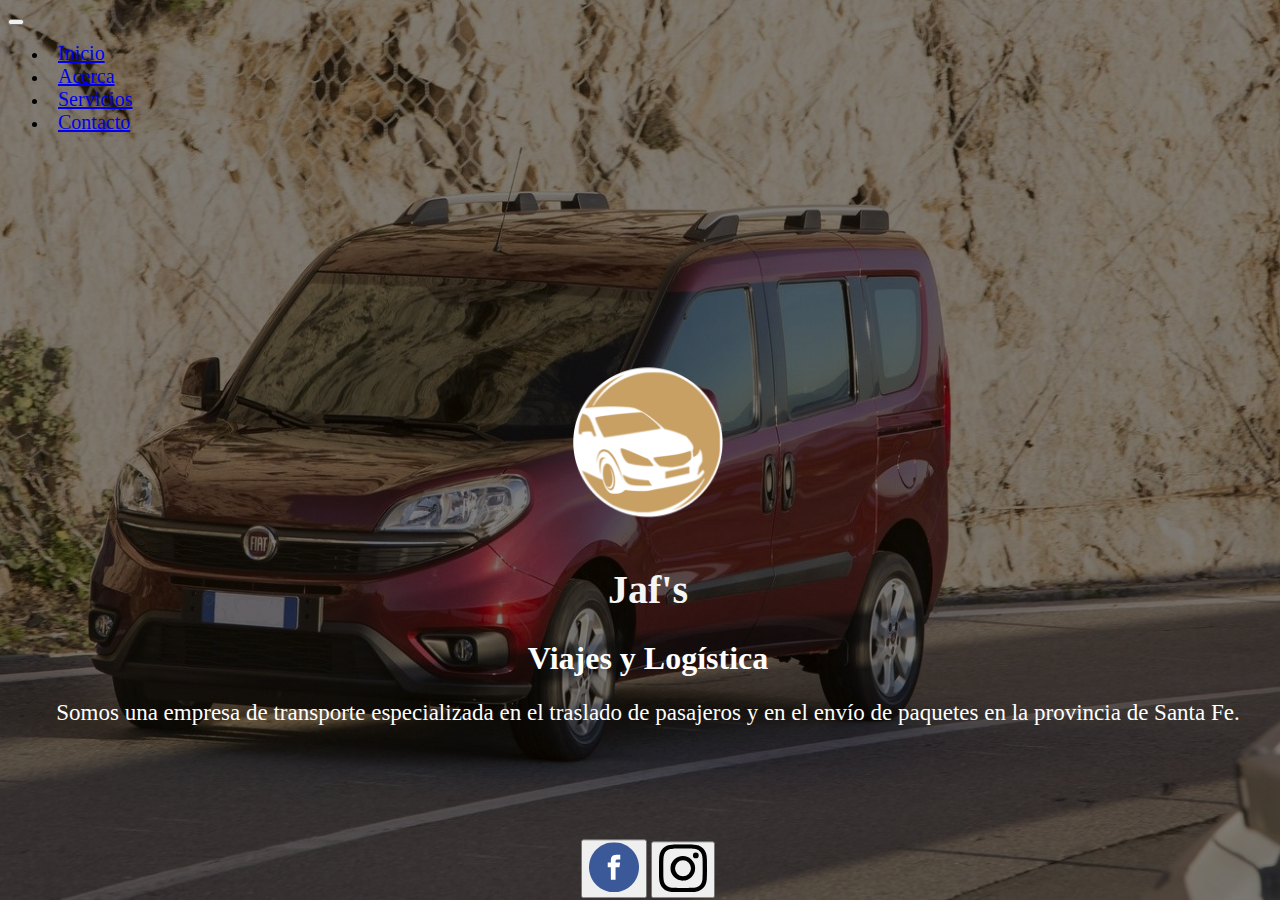
==== index.html @ ea3a326d "Update index.html" ====
<!DOCTYPE html>
<html lang="en">
<head>
    <meta charset="UTF-8">
    <meta http-equiv="X-UA-Compatible" content="IE=edge">
    <meta name="viewport" content="width=device-width, initial-scale=1.0">
    <title>Document</title>
    <link href="https://cdn.jsdelivr.net/npm/bootstrap@5.0.0-beta2/dist/css/bootstrap.min.css" rel="stylesheet" integrity="sha384-BmbxuPwQa2lc/FVzBcNJ7UAyJxM6wuqIj61tLrc4wSX0szH/Ev+nYRRuWlolflfl" crossorigin="anonymous">
    <link rel="stylesheet" href="style.css">
</head>
<body class="back">
    <header>
        <nav class="navbar navbar-expand-lg navbar-dark bg-dark fixed-top">
            <div class="container-fluid">
              <a class="navbar-brand" href="#"></a>
              <button class="navbar-toggler" type="button" data-bs-toggle="collapse" data-bs-target="#navbarNav" aria-controls="navbarNav" aria-expanded="false" aria-label="Toggle navigation">
                <span class="navbar-toggler-icon"></span>
              </button>
              <div class="collapse navbar-collapse" id="navbarNav">
                <ul class="nav navbar-nav me-auto mb-2 mb-lg-0" >
                    <li class="nav-item">
                      <a class="nav-link" href="#">Inicio</a>
                    </li>
                    <li class="nav-item">
                      <a class="nav-link" href="#">Acerca</a>
                    </li>
                    <li class="nav-item">
                      <a class="nav-link" href="#">Servicios</a>
                    </li>
                    <li class="nav-item">
                      <a class="nav-link" href="#">Contacto</a>
                    </li>
                  </ul>
              </div>
            </div>
          </nav>
    </header>

    <main role="main" class="inner cover">
        <section class="presentation">
            <div class="row py-lg-5">
                <div class="col-lg-6 col-md-8 mx-auto" >
                  <img src="img/newlogo.png" class="img-fluid">
                  <br>
                  <h1 class="jafs_name">Jaf's</h1>
                  <h1 class="name">Viajes y Logística</h1>
                  <p class="description">Somos una empresa de transporte especializada en el traslado de pasajeros y en el envío de paquetes en la provincia de Santa Fe.</p>
                  <p>
                    <button type="button" class="btn btn-close-white">
                        <img src="icon/facebook.svg" alt="Bootstrap" width="50" height="50">
                    </button>
                    <button type="button" class="btn btn-close-white">
                        <img src="icon/instagram.svg" alt="Bootstrap" width="48" height="48">
                      </button>
                  </p>
                </div>
              </div>
        </section>
    </main>

    <script src="https://cdn.jsdelivr.net/npm/bootstrap@5.0.0-beta2/dist/js/bootstrap.bundle.min.js" integrity="sha384-b5kHyXgcpbZJO/tY9Ul7kGkf1S0CWuKcCD38l8YkeH8z8QjE0GmW1gYU5S9FOnJ0" crossorigin="anonymous"></script>
</body>
</html>
---- style.css ----
body, html {
    height: 100%;
}

.presentation{
    text-align: center;
    position: relative;
    transform: translateY(50%);
    padding: 8px;
}

::-webkit-scrollbar {
    display: none;
}

.back{
    background: url(img/page1.png) fixed;
    height: 100%;
    width: 100%;
    background-position: center;
    background-repeat: no-repeat;
    background-size: cover!important;
}

.name{
    font-size: 32px;
    text-decoration: bold;
    color: rgb(255, 255, 255);
}

.description{
    font-size: 23px;
    text-decoration: bold;
    color: rgb(255, 255, 255);
}

.btn{
    position: relative;
    transform: translateY(10vh);
}

.img-fluid{
   transform: translateY(-2vh);
   width: 150px; 
   height: 150px;
}

.jafs_name{
    font-size: 40px;
    color: whitesmoke;
}

.nav-link{
    font-size: 20px;
    padding: 10px;
}

@media (max-width: 700px) {
    .name{
        font-size: 25px;
    }
    .description{
        font-size: 18px;
    }
    .jafs_name{
        font-size: 30px;
    }
    .btn{
        position: relative;
        width: 10vh;
        height: 10vh;
    }
    .nav-link{
        font-size: 18px;
    }
}
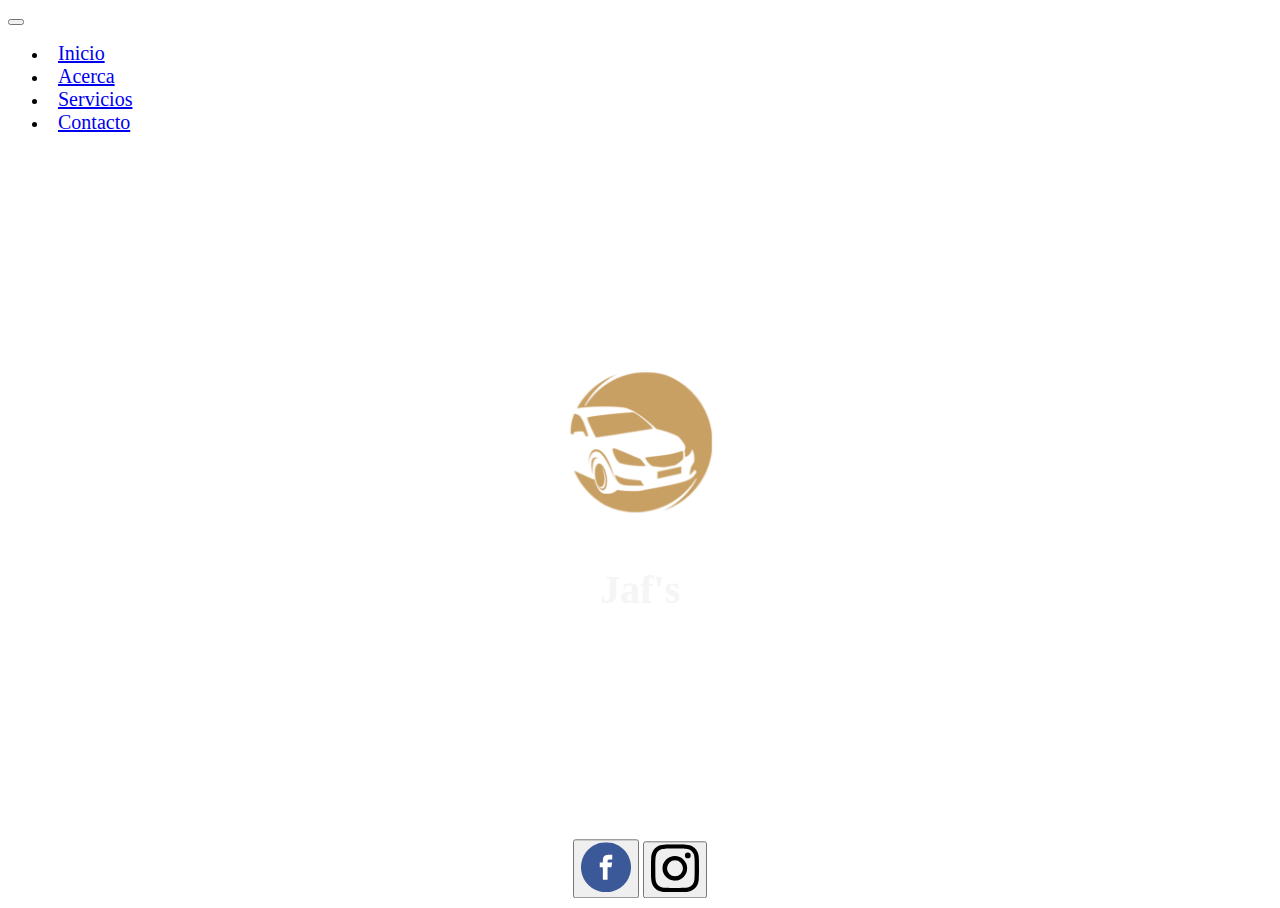
==== commit 50f32ac6: "Update index.html" ====
--- a/index.html
+++ b/index.html
@@ -8,7 +8,7 @@
     <link href="https://cdn.jsdelivr.net/npm/bootstrap@5.0.0-beta2/dist/css/bootstrap.min.css" rel="stylesheet" integrity="sha384-BmbxuPwQa2lc/FVzBcNJ7UAyJxM6wuqIj61tLrc4wSX0szH/Ev+nYRRuWlolflfl" crossorigin="anonymous">
     <link rel="stylesheet" href="style.css">
 </head>
-<body class="back">
+<body class>
     <header>
         <nav class="navbar navbar-expand-lg navbar-dark bg-dark fixed-top">
             <div class="container-fluid">
@@ -36,7 +36,7 @@
           </nav>
     </header>
 
-    <main role="main" class="inner cover">
+    <main role="main" class="inner cover"></main>
         <section class="presentation">
             <div class="row py-lg-5">
                 <div class="col-lg-6 col-md-8 mx-auto" >
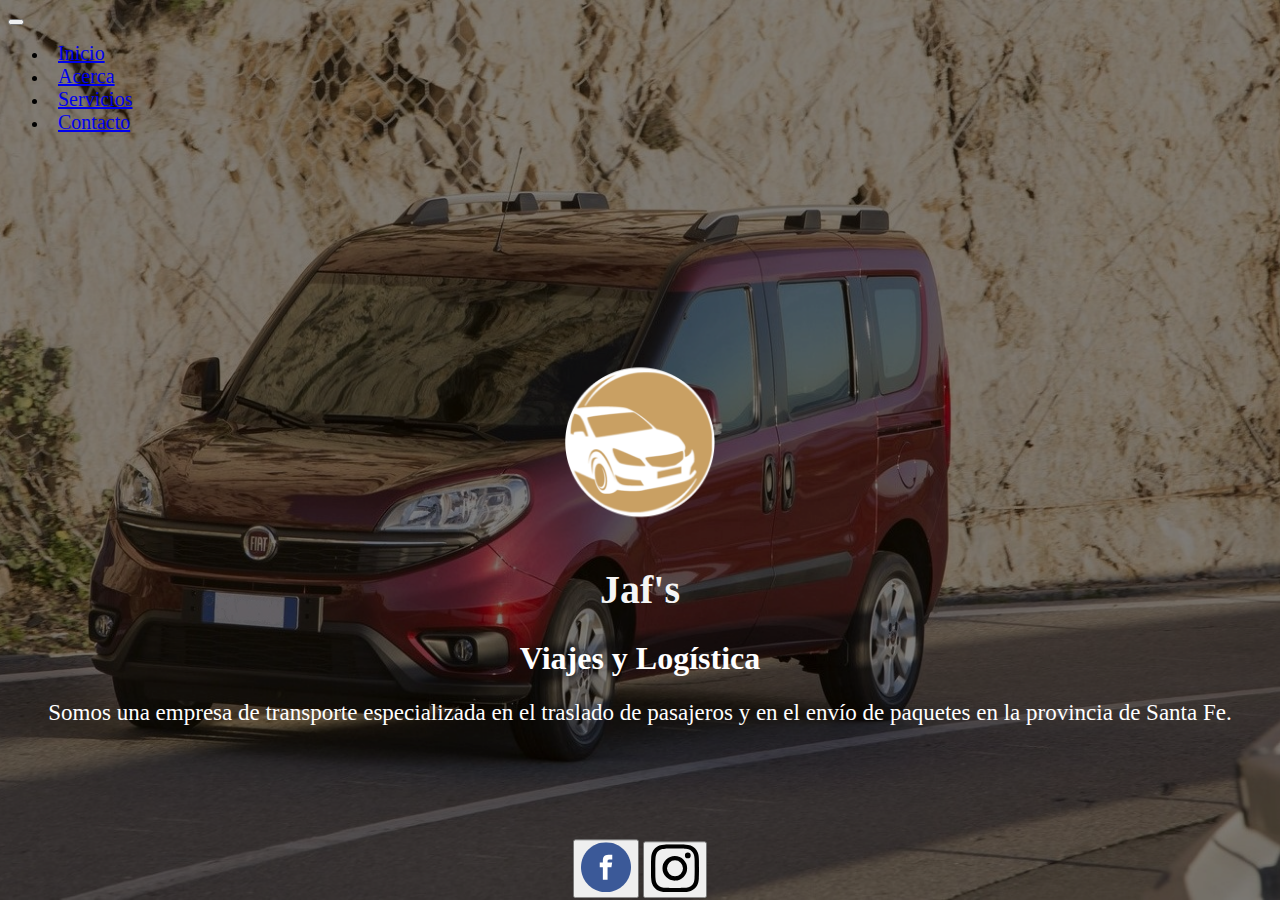
==== commit 4ae7cc1d: "Update index.html" ====
--- a/index.html
+++ b/index.html
@@ -8,7 +8,7 @@
     <link href="https://cdn.jsdelivr.net/npm/bootstrap@5.0.0-beta2/dist/css/bootstrap.min.css" rel="stylesheet" integrity="sha384-BmbxuPwQa2lc/FVzBcNJ7UAyJxM6wuqIj61tLrc4wSX0szH/Ev+nYRRuWlolflfl" crossorigin="anonymous">
     <link rel="stylesheet" href="style.css">
 </head>
-<body class>
+<body>
     <header>
         <nav class="navbar navbar-expand-lg navbar-dark bg-dark fixed-top">
             <div class="container-fluid">
--- a/style.css
+++ b/style.css
@@ -1,5 +1,10 @@
-body, html {
+html, body { 
+    background: url(img/page1.png) no-repeat center center fixed; 
     height: 100%;
+    -webkit-background-size: cover;
+    -moz-background-size: cover;
+    -o-background-size: cover;
+    background-size: cover;
 }
 
 .presentation{
@@ -12,6 +17,7 @@
 ::-webkit-scrollbar {
     display: none;
 }
+
 
 .back{
     background: url(img/page1.png) fixed;
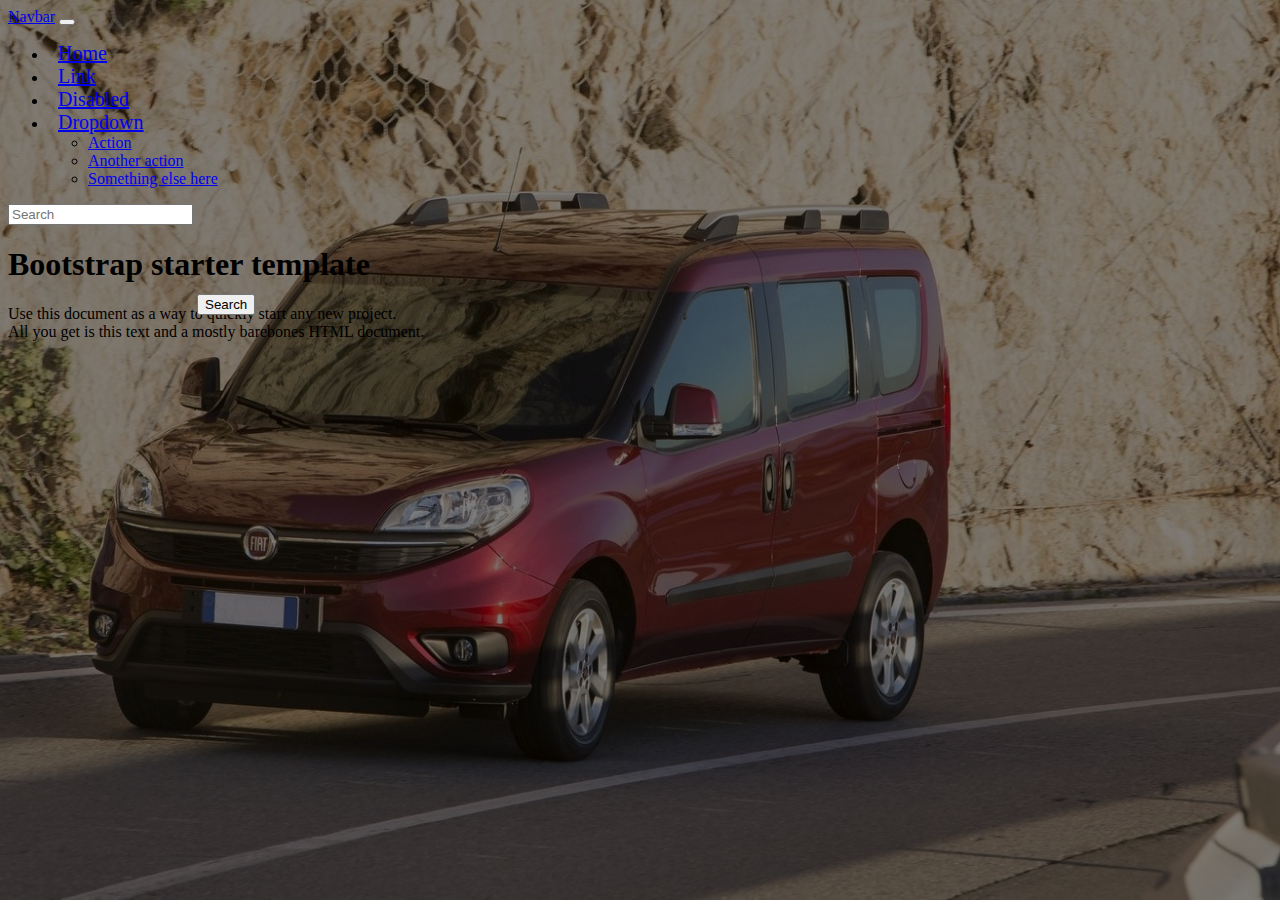
==== commit a406e1aa: "Update index.html" ====
--- a/index.html
+++ b/index.html
@@ -9,54 +9,47 @@
     <link rel="stylesheet" href="style.css">
 </head>
 <body>
-    <header>
-        <nav class="navbar navbar-expand-lg navbar-dark bg-dark fixed-top">
-            <div class="container-fluid">
-              <a class="navbar-brand" href="#"></a>
-              <button class="navbar-toggler" type="button" data-bs-toggle="collapse" data-bs-target="#navbarNav" aria-controls="navbarNav" aria-expanded="false" aria-label="Toggle navigation">
-                <span class="navbar-toggler-icon"></span>
-              </button>
-              <div class="collapse navbar-collapse" id="navbarNav">
-                <ul class="nav navbar-nav me-auto mb-2 mb-lg-0" >
-                    <li class="nav-item">
-                      <a class="nav-link" href="#">Inicio</a>
-                    </li>
-                    <li class="nav-item">
-                      <a class="nav-link" href="#">Acerca</a>
-                    </li>
-                    <li class="nav-item">
-                      <a class="nav-link" href="#">Servicios</a>
-                    </li>
-                    <li class="nav-item">
-                      <a class="nav-link" href="#">Contacto</a>
-                    </li>
-                  </ul>
-              </div>
-            </div>
-          </nav>
-    </header>
-
-    <main role="main" class="inner cover"></main>
-        <section class="presentation">
-            <div class="row py-lg-5">
-                <div class="col-lg-6 col-md-8 mx-auto" >
-                  <img src="img/newlogo.png" class="img-fluid">
-                  <br>
-                  <h1 class="jafs_name">Jaf's</h1>
-                  <h1 class="name">Viajes y Logística</h1>
-                  <p class="description">Somos una empresa de transporte especializada en el traslado de pasajeros y en el envío de paquetes en la provincia de Santa Fe.</p>
-                  <p>
-                    <button type="button" class="btn btn-close-white">
-                        <img src="icon/facebook.svg" alt="Bootstrap" width="50" height="50">
-                    </button>
-                    <button type="button" class="btn btn-close-white">
-                        <img src="icon/instagram.svg" alt="Bootstrap" width="48" height="48">
-                      </button>
-                  </p>
-                </div>
-              </div>
-        </section>
-    </main>
+  <nav class="navbar navbar-expand-md navbar-dark bg-dark fixed-top">
+    <div class="container-fluid">
+      <a class="navbar-brand" href="#">Navbar</a>
+      <button class="navbar-toggler" type="button" data-bs-toggle="collapse" data-bs-target="#navbarsExampleDefault" aria-controls="navbarsExampleDefault" aria-expanded="false" aria-label="Toggle navigation">
+        <span class="navbar-toggler-icon"></span>
+      </button>
+  
+      <div class="collapse navbar-collapse" id="navbarsExampleDefault">
+        <ul class="navbar-nav me-auto mb-2 mb-md-0">
+          <li class="nav-item">
+            <a class="nav-link active" aria-current="page" href="#">Home</a>
+          </li>
+          <li class="nav-item">
+            <a class="nav-link" href="#">Link</a>
+          </li>
+          <li class="nav-item">
+            <a class="nav-link disabled" href="#" tabindex="-1" aria-disabled="true">Disabled</a>
+          </li>
+          <li class="nav-item dropdown">
+            <a class="nav-link dropdown-toggle" href="#" id="dropdown01" data-bs-toggle="dropdown" aria-expanded="false">Dropdown</a>
+            <ul class="dropdown-menu" aria-labelledby="dropdown01">
+              <li><a class="dropdown-item" href="#">Action</a></li>
+              <li><a class="dropdown-item" href="#">Another action</a></li>
+              <li><a class="dropdown-item" href="#">Something else here</a></li>
+            </ul>
+          </li>
+        </ul>
+        <form class="d-flex">
+          <input class="form-control me-2" type="search" placeholder="Search" aria-label="Search">
+          <button class="btn btn-outline-success" type="submit">Search</button>
+        </form>
+      </div>
+    </div>
+  </nav>
+  
+  <main class="container">
+  
+    <div class="starter-template text-center py-5 px-3">
+      <h1>Bootstrap starter template</h1>
+      <p class="lead">Use this document as a way to quickly start any new project.<br> All you get is this text and a mostly barebones HTML document.</p>
+    </div>
 
     <script src="https://cdn.jsdelivr.net/npm/bootstrap@5.0.0-beta2/dist/js/bootstrap.bundle.min.js" integrity="sha384-b5kHyXgcpbZJO/tY9Ul7kGkf1S0CWuKcCD38l8YkeH8z8QjE0GmW1gYU5S9FOnJ0" crossorigin="anonymous"></script>
 </body>
--- a/style.css
+++ b/style.css
@@ -16,16 +16,6 @@
 
 ::-webkit-scrollbar {
     display: none;
-}
-
-
-.back{
-    background: url(img/page1.png) fixed;
-    height: 100%;
-    width: 100%;
-    background-position: center;
-    background-repeat: no-repeat;
-    background-size: cover!important;
 }
 
 .name{
@@ -62,6 +52,14 @@
 }
 
 @media (max-width: 700px) {
+
+    .presentation{
+        text-align: center;
+        position: relative;
+        transform: translateY(30%);
+        padding: 8px;
+    }
+
     .name{
         font-size: 25px;
     }
@@ -73,8 +71,9 @@
     }
     .btn{
         position: relative;
-        width: 10vh;
-        height: 10vh;
+        transform: translateY(0vh);
+        width: 8vh;
+        height: 8vh;
     }
     .nav-link{
         font-size: 18px;
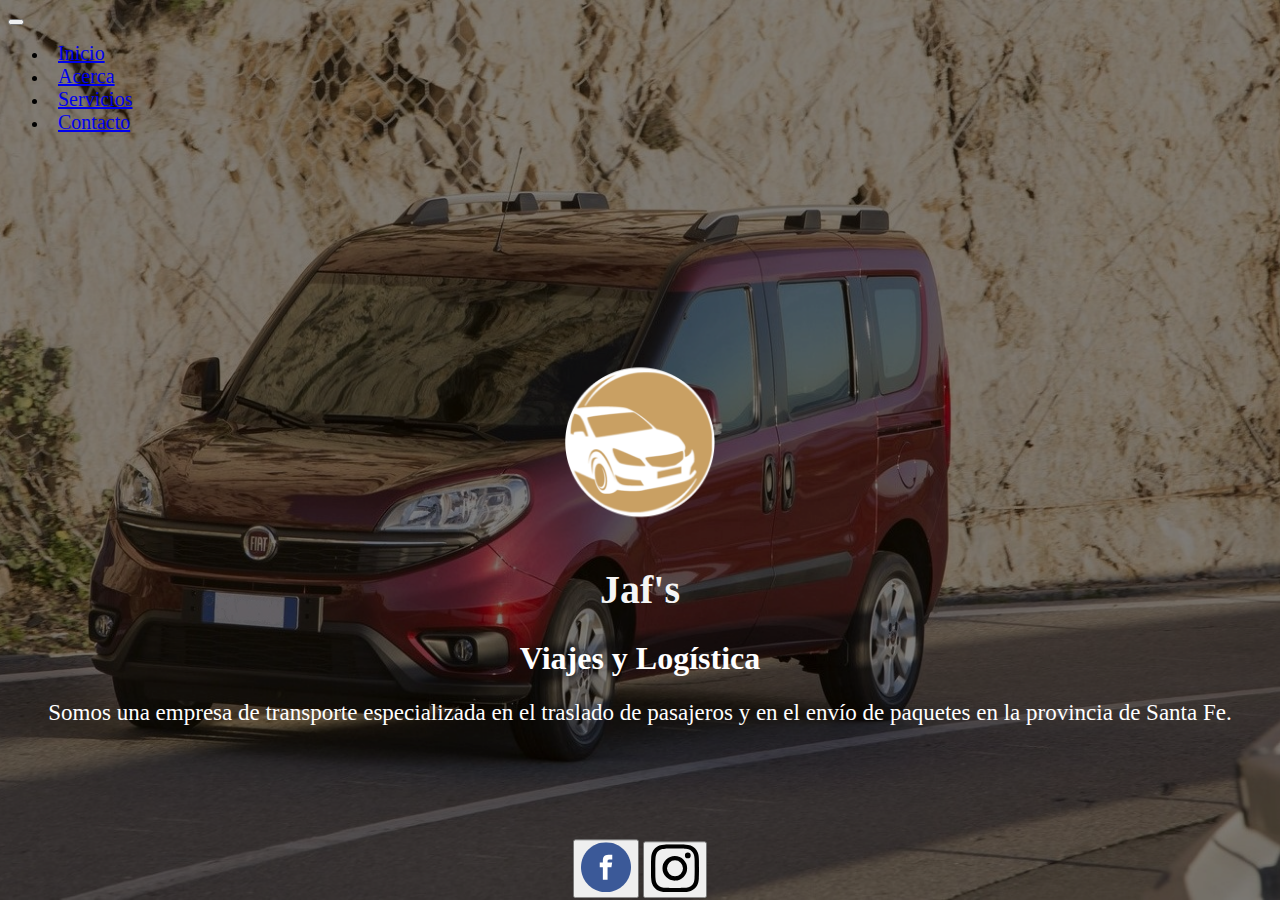
==== commit 5ed0a1ee: "Update index.html" ====
--- a/index.html
+++ b/index.html
@@ -11,45 +11,50 @@
 <body>
   <nav class="navbar navbar-expand-md navbar-dark bg-dark fixed-top">
     <div class="container-fluid">
-      <a class="navbar-brand" href="#">Navbar</a>
+      <a class="navbar-brand" href="#"></a>
       <button class="navbar-toggler" type="button" data-bs-toggle="collapse" data-bs-target="#navbarsExampleDefault" aria-controls="navbarsExampleDefault" aria-expanded="false" aria-label="Toggle navigation">
         <span class="navbar-toggler-icon"></span>
       </button>
-  
       <div class="collapse navbar-collapse" id="navbarsExampleDefault">
         <ul class="navbar-nav me-auto mb-2 mb-md-0">
           <li class="nav-item">
-            <a class="nav-link active" aria-current="page" href="#">Home</a>
+            <a class="nav-link" href="#">Inicio</a>
           </li>
           <li class="nav-item">
-            <a class="nav-link" href="#">Link</a>
+            <a class="nav-link" href="#">Acerca</a>
           </li>
           <li class="nav-item">
-            <a class="nav-link disabled" href="#" tabindex="-1" aria-disabled="true">Disabled</a>
+            <a class="nav-link" href="#">Servicios</a>
           </li>
-          <li class="nav-item dropdown">
-            <a class="nav-link dropdown-toggle" href="#" id="dropdown01" data-bs-toggle="dropdown" aria-expanded="false">Dropdown</a>
-            <ul class="dropdown-menu" aria-labelledby="dropdown01">
-              <li><a class="dropdown-item" href="#">Action</a></li>
-              <li><a class="dropdown-item" href="#">Another action</a></li>
-              <li><a class="dropdown-item" href="#">Something else here</a></li>
-            </ul>
+          <li class="nav-item">
+            <a class="nav-link" href="#">Contacto</a>
           </li>
         </ul>
-        <form class="d-flex">
-          <input class="form-control me-2" type="search" placeholder="Search" aria-label="Search">
-          <button class="btn btn-outline-success" type="submit">Search</button>
-        </form>
       </div>
     </div>
   </nav>
-  
-  <main class="container">
-  
-    <div class="starter-template text-center py-5 px-3">
-      <h1>Bootstrap starter template</h1>
-      <p class="lead">Use this document as a way to quickly start any new project.<br> All you get is this text and a mostly barebones HTML document.</p>
-    </div>
+
+    <main class="container">
+      <section class="presentation">
+        <div class="row py-lg-5">
+            <div class="col-lg-6 col-md-8 mx-auto" >
+              <img src="img/newlogo.png" class="img-fluid">
+              <br>
+              <h1 class="jafs_name">Jaf's</h1>
+              <h1 class="name">Viajes y Logística</h1>
+              <p class="description">Somos una empresa de transporte especializada en el traslado de pasajeros y en el envío de paquetes en la provincia de Santa Fe.</p>
+              <p>
+                <button type="button" class="btn btn-close-white">
+                    <img src="icon/facebook.svg" alt="Bootstrap" width="50" height="50">
+                </button>
+                <button type="button" class="btn btn-close-white">
+                    <img src="icon/instagram.svg" alt="Bootstrap" width="48" height="48">
+                  </button>
+              </p>
+            </div>
+          </div>
+    </section>
+    </main>
 
     <script src="https://cdn.jsdelivr.net/npm/bootstrap@5.0.0-beta2/dist/js/bootstrap.bundle.min.js" integrity="sha384-b5kHyXgcpbZJO/tY9Ul7kGkf1S0CWuKcCD38l8YkeH8z8QjE0GmW1gYU5S9FOnJ0" crossorigin="anonymous"></script>
 </body>
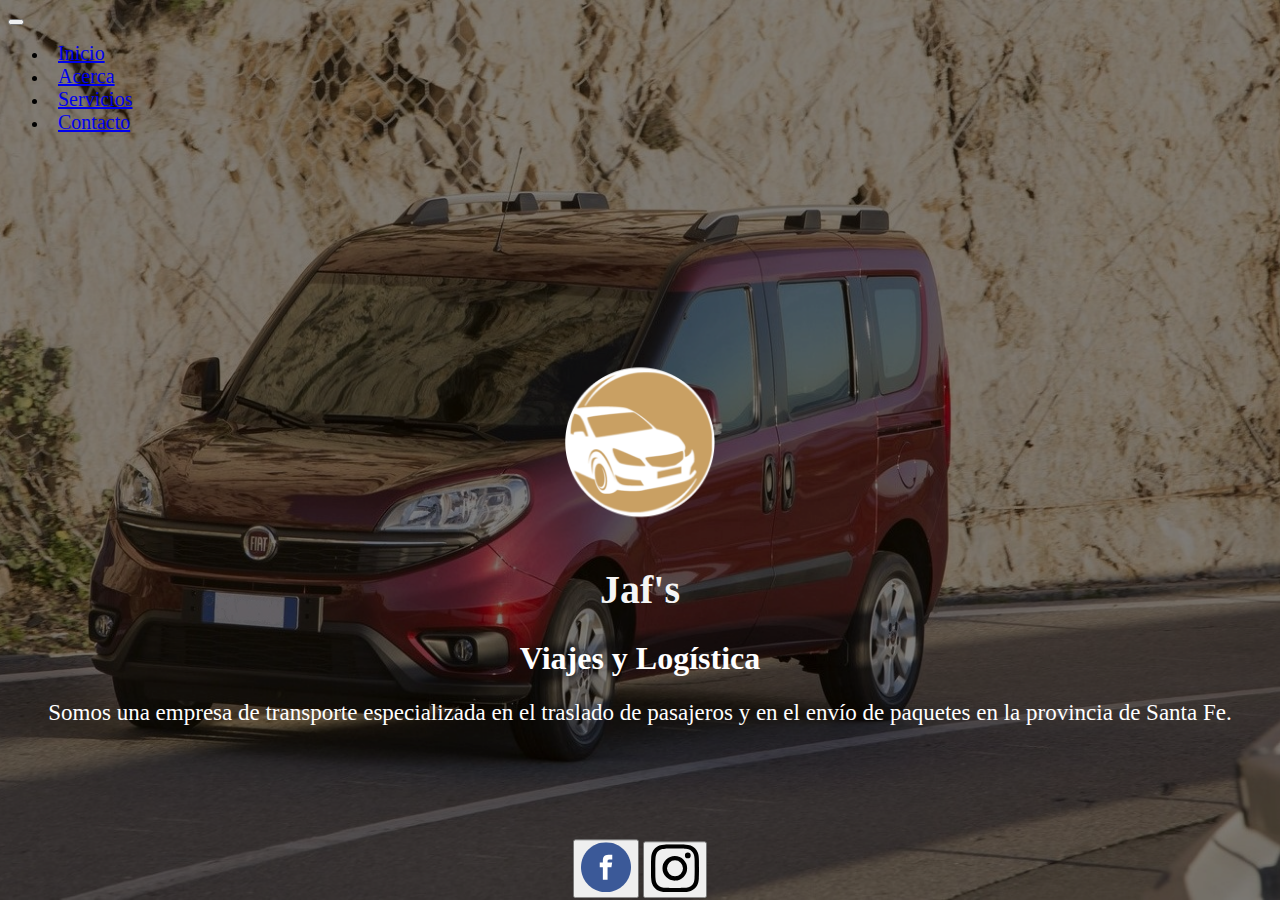
==== commit 010585a0: "Update index.html" ====
--- a/index.html
+++ b/index.html
@@ -4,11 +4,12 @@
     <meta charset="UTF-8">
     <meta http-equiv="X-UA-Compatible" content="IE=edge">
     <meta name="viewport" content="width=device-width, initial-scale=1.0">
-    <title>Document</title>
+    <title>Inicio</title>
     <link href="https://cdn.jsdelivr.net/npm/bootstrap@5.0.0-beta2/dist/css/bootstrap.min.css" rel="stylesheet" integrity="sha384-BmbxuPwQa2lc/FVzBcNJ7UAyJxM6wuqIj61tLrc4wSX0szH/Ev+nYRRuWlolflfl" crossorigin="anonymous">
     <link rel="stylesheet" href="style.css">
 </head>
-<body>
+
+<body class="mainpage">
   <nav class="navbar navbar-expand-md navbar-dark bg-dark fixed-top">
     <div class="container-fluid">
       <a class="navbar-brand" href="#"></a>
@@ -18,10 +19,10 @@
       <div class="collapse navbar-collapse" id="navbarsExampleDefault">
         <ul class="navbar-nav me-auto mb-2 mb-md-0">
           <li class="nav-item">
-            <a class="nav-link" href="#">Inicio</a>
+            <a class="nav-link" href="index.html">Inicio</a>
           </li>
           <li class="nav-item">
-            <a class="nav-link" href="#">Acerca</a>
+            <a class="nav-link" href="acerca.html">Acerca</a>
           </li>
           <li class="nav-item">
             <a class="nav-link" href="#">Servicios</a>
@@ -54,7 +55,9 @@
             </div>
           </div>
     </section>
+    
     </main>
+
 
     <script src="https://cdn.jsdelivr.net/npm/bootstrap@5.0.0-beta2/dist/js/bootstrap.bundle.min.js" integrity="sha384-b5kHyXgcpbZJO/tY9Ul7kGkf1S0CWuKcCD38l8YkeH8z8QjE0GmW1gYU5S9FOnJ0" crossorigin="anonymous"></script>
 </body>
--- a/style.css
+++ b/style.css
@@ -1,4 +1,4 @@
-html, body { 
+.mainpage { 
     background: url(img/page1.png) no-repeat center center fixed; 
     height: 100%;
     -webkit-background-size: cover;
@@ -72,10 +72,55 @@
     .btn{
         position: relative;
         transform: translateY(0vh);
-        width: 8vh;
-        height: 8vh;
+        width: 10vh;
+        height: 10vh;
     }
     .nav-link{
         font-size: 18px;
     }
 }
+
+/* ----------------ACERCA---------------- */
+
+.carousel {
+    margin-bottom: 4rem;
+  }
+
+  .carousel-caption {
+    bottom: 3rem;
+    z-index: 10;
+  }
+  
+  .carousel-item {
+    height: 32rem;
+  }
+  .carousel-item > img {
+    position: absolute;
+    top: 0;
+    left: 0;
+    min-width: 100%;
+    height: 32rem;
+  }
+  
+  .carousel-item{
+    background: url(img/page2.png) no-repeat center center; 
+    width: 100%;
+    -webkit-background-size: cover;
+    -moz-background-size: cover;
+    -o-background-size: cover;
+    background-size: cover;
+
+  }
+
+  .marketing .col-lg-4 {
+    margin-bottom: 1.5rem;
+    text-align: center;
+  }
+  .marketing h2 {
+    font-weight: 400;
+  }
+
+  .marketing .col-lg-4 p {
+    margin-right: .75rem;
+    margin-left: .75rem;
+  }
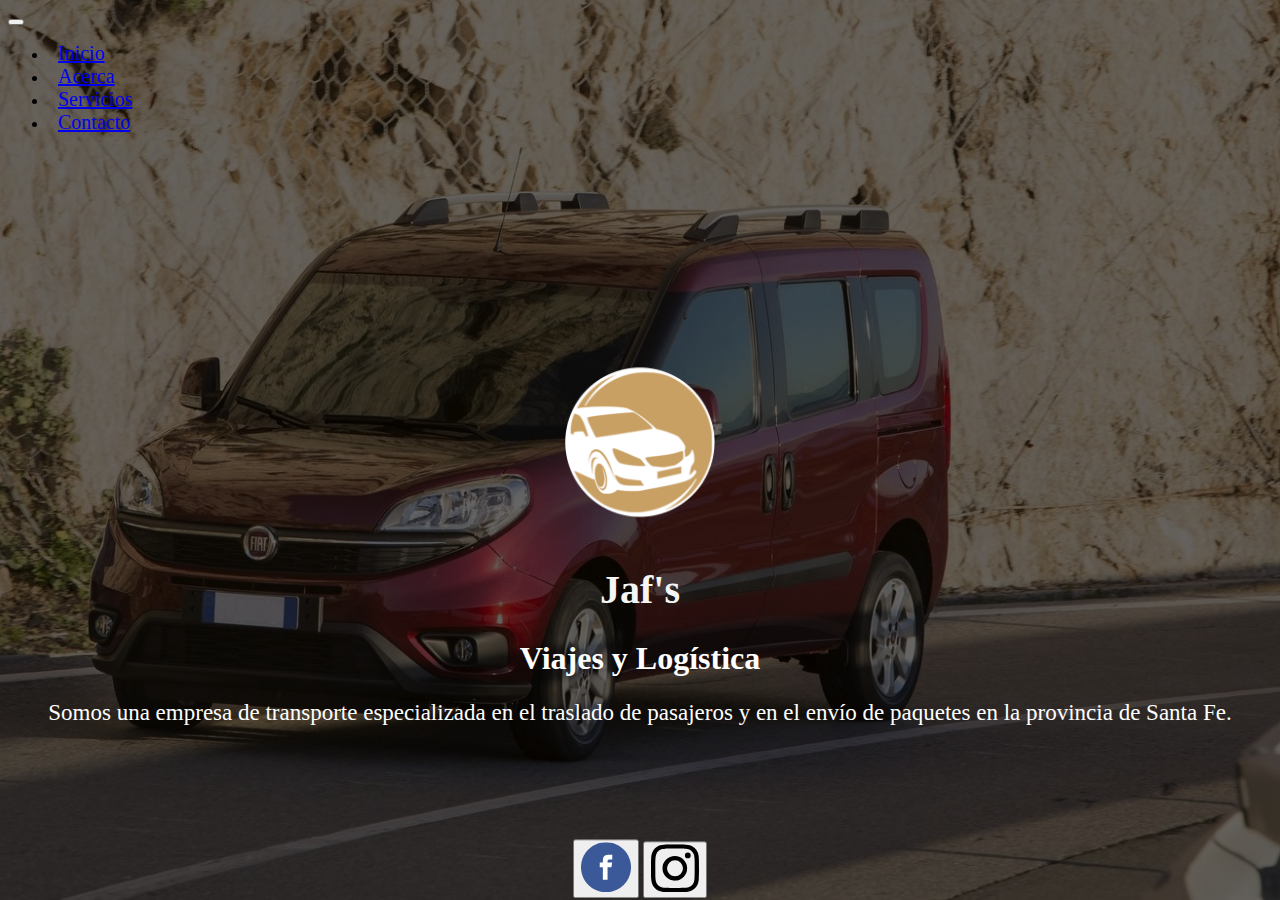
==== commit 67dc65c6: "Add files via upload" ====
--- a/index.html
+++ b/index.html
@@ -1,64 +1,64 @@
-<!DOCTYPE html>
-<html lang="en">
-<head>
-    <meta charset="UTF-8">
-    <meta http-equiv="X-UA-Compatible" content="IE=edge">
-    <meta name="viewport" content="width=device-width, initial-scale=1.0">
-    <title>Inicio</title>
-    <link href="https://cdn.jsdelivr.net/npm/bootstrap@5.0.0-beta2/dist/css/bootstrap.min.css" rel="stylesheet" integrity="sha384-BmbxuPwQa2lc/FVzBcNJ7UAyJxM6wuqIj61tLrc4wSX0szH/Ev+nYRRuWlolflfl" crossorigin="anonymous">
-    <link rel="stylesheet" href="style.css">
-</head>
-
-<body class="mainpage">
-  <nav class="navbar navbar-expand-md navbar-dark bg-dark fixed-top">
-    <div class="container-fluid">
-      <a class="navbar-brand" href="#"></a>
-      <button class="navbar-toggler" type="button" data-bs-toggle="collapse" data-bs-target="#navbarsExampleDefault" aria-controls="navbarsExampleDefault" aria-expanded="false" aria-label="Toggle navigation">
-        <span class="navbar-toggler-icon"></span>
-      </button>
-      <div class="collapse navbar-collapse" id="navbarsExampleDefault">
-        <ul class="navbar-nav me-auto mb-2 mb-md-0">
-          <li class="nav-item">
-            <a class="nav-link" href="index.html">Inicio</a>
-          </li>
-          <li class="nav-item">
-            <a class="nav-link" href="acerca.html">Acerca</a>
-          </li>
-          <li class="nav-item">
-            <a class="nav-link" href="#">Servicios</a>
-          </li>
-          <li class="nav-item">
-            <a class="nav-link" href="#">Contacto</a>
-          </li>
-        </ul>
-      </div>
-    </div>
-  </nav>
-
-    <main class="container">
-      <section class="presentation">
-        <div class="row py-lg-5">
-            <div class="col-lg-6 col-md-8 mx-auto" >
-              <img src="img/newlogo.png" class="img-fluid">
-              <br>
-              <h1 class="jafs_name">Jaf's</h1>
-              <h1 class="name">Viajes y Logística</h1>
-              <p class="description">Somos una empresa de transporte especializada en el traslado de pasajeros y en el envío de paquetes en la provincia de Santa Fe.</p>
-              <p>
-                <button type="button" class="btn btn-close-white">
-                    <img src="icon/facebook.svg" alt="Bootstrap" width="50" height="50">
-                </button>
-                <button type="button" class="btn btn-close-white">
-                    <img src="icon/instagram.svg" alt="Bootstrap" width="48" height="48">
-                  </button>
-              </p>
-            </div>
-          </div>
-    </section>
-    
-    </main>
-
-
-    <script src="https://cdn.jsdelivr.net/npm/bootstrap@5.0.0-beta2/dist/js/bootstrap.bundle.min.js" integrity="sha384-b5kHyXgcpbZJO/tY9Ul7kGkf1S0CWuKcCD38l8YkeH8z8QjE0GmW1gYU5S9FOnJ0" crossorigin="anonymous"></script>
-</body>
-</html>
+<!DOCTYPE html>
+<html lang="en">
+<head>
+    <meta charset="UTF-8">
+    <meta http-equiv="X-UA-Compatible" content="IE=edge">
+    <meta name="viewport" content="width=device-width, initial-scale=1.0">
+    <title>Inicio</title>
+    <link href="https://cdn.jsdelivr.net/npm/bootstrap@5.0.0-beta2/dist/css/bootstrap.min.css" rel="stylesheet" integrity="sha384-BmbxuPwQa2lc/FVzBcNJ7UAyJxM6wuqIj61tLrc4wSX0szH/Ev+nYRRuWlolflfl" crossorigin="anonymous">
+    <link rel="stylesheet" href="style.css">
+</head>
+
+<body class="mainpage">
+  <nav class="navbar navbar-expand-md navbar-dark bg-dark fixed-top">
+    <div class="container-fluid">
+      <a class="navbar-brand" href="#"></a>
+      <button class="navbar-toggler" type="button" data-bs-toggle="collapse" data-bs-target="#navbarsExampleDefault" aria-controls="navbarsExampleDefault" aria-expanded="false" aria-label="Toggle navigation">
+        <span class="navbar-toggler-icon"></span>
+      </button>
+      <div class="collapse navbar-collapse" id="navbarsExampleDefault">
+        <ul class="navbar-nav me-auto mb-2 mb-md-0">
+          <li class="nav-item">
+            <a class="nav-link" href="index.html">Inicio</a>
+          </li>
+          <li class="nav-item">
+            <a class="nav-link" href="acerca.html">Acerca</a>
+          </li>
+          <li class="nav-item">
+            <a class="nav-link" href="servicios.html">Servicios</a>
+          </li>
+          <li class="nav-item">
+            <a class="nav-link" href="contacto.html">Contacto</a>
+          </li>
+        </ul>
+      </div>
+    </div>
+  </nav>
+
+    <main class="container">
+      <section class="presentation">
+        <div class="row py-lg-5">
+            <div class="col-lg-6 col-md-8 mx-auto" >
+              <img src="img/newlogo.png" class="img-fluid">
+              <br>
+              <h1 class="jafs_name">Jaf's</h1>
+              <h1 class="name">Viajes y Logística</h1>
+              <p class="description">Somos una empresa de transporte especializada en el traslado de pasajeros y en el envío de paquetes en la provincia de Santa Fe.</p>
+              <p>
+                <button type="button" class="btn btn-close-white">
+                    <img src="icon/facebook.svg" alt="Bootstrap" width="50" height="50">
+                </button>
+                <button type="button" class="btn btn-close-white">
+                    <img src="icon/instagram.svg" alt="Bootstrap" width="48" height="48">
+                  </button>
+              </p>
+            </div>
+          </div>
+    </section>
+    
+    </main>
+
+
+    <script src="https://cdn.jsdelivr.net/npm/bootstrap@5.0.0-beta2/dist/js/bootstrap.bundle.min.js" integrity="sha384-b5kHyXgcpbZJO/tY9Ul7kGkf1S0CWuKcCD38l8YkeH8z8QjE0GmW1gYU5S9FOnJ0" crossorigin="anonymous"></script>
+</body>
+</html>--- a/style.css
+++ b/style.css
@@ -1,126 +1,131 @@
-.mainpage { 
-    background: url(img/page1.png) no-repeat center center fixed; 
-    height: 100%;
-    -webkit-background-size: cover;
-    -moz-background-size: cover;
-    -o-background-size: cover;
-    background-size: cover;
-}
-
-.presentation{
-    text-align: center;
-    position: relative;
-    transform: translateY(50%);
-    padding: 8px;
-}
-
-::-webkit-scrollbar {
-    display: none;
-}
-
-.name{
-    font-size: 32px;
-    text-decoration: bold;
-    color: rgb(255, 255, 255);
-}
-
-.description{
-    font-size: 23px;
-    text-decoration: bold;
-    color: rgb(255, 255, 255);
-}
-
-.btn{
-    position: relative;
-    transform: translateY(10vh);
-}
-
-.img-fluid{
-   transform: translateY(-2vh);
-   width: 150px; 
-   height: 150px;
-}
-
-.jafs_name{
-    font-size: 40px;
-    color: whitesmoke;
-}
-
-.nav-link{
-    font-size: 20px;
-    padding: 10px;
-}
-
-@media (max-width: 700px) {
-
-    .presentation{
-        text-align: center;
-        position: relative;
-        transform: translateY(30%);
-        padding: 8px;
-    }
-
-    .name{
-        font-size: 25px;
-    }
-    .description{
-        font-size: 18px;
-    }
-    .jafs_name{
-        font-size: 30px;
-    }
-    .btn{
-        position: relative;
-        transform: translateY(0vh);
-        width: 10vh;
-        height: 10vh;
-    }
-    .nav-link{
-        font-size: 18px;
-    }
-}
-
-/* ----------------ACERCA---------------- */
-
-.carousel {
-    margin-bottom: 4rem;
-  }
-
-  .carousel-caption {
-    bottom: 3rem;
-    z-index: 10;
-  }
-  
-  .carousel-item {
-    height: 32rem;
-  }
-  .carousel-item > img {
-    position: absolute;
-    top: 0;
-    left: 0;
-    min-width: 100%;
-    height: 32rem;
-  }
-  
-  .carousel-item{
-    background: url(img/page2.png) no-repeat center center; 
-    width: 100%;
-    -webkit-background-size: cover;
-    -moz-background-size: cover;
-    -o-background-size: cover;
-    background-size: cover;
-
-  }
-
-  .marketing .col-lg-4 {
-    margin-bottom: 1.5rem;
-    text-align: center;
-  }
-  .marketing h2 {
-    font-weight: 400;
-  }
-
-  .marketing .col-lg-4 p {
-    margin-right: .75rem;
-    margin-left: .75rem;
-  }
+.mainpage { 
+    background: url(img/page1.png) no-repeat center center fixed; 
+    height: 100%;
+    -webkit-background-size: cover;
+    -moz-background-size: cover;
+    -o-background-size: cover;
+    background-size: cover;
+}
+
+.presentation{
+    text-align: center;
+    position: relative;
+    transform: translateY(50%);
+    padding: 8px;
+}
+
+::-webkit-scrollbar {
+    display: none;
+}
+
+.name{
+    font-size: 32px;
+    text-decoration: bold;
+    color: rgb(255, 255, 255);
+}
+
+.description{
+    font-size: 23px;
+    text-decoration: bold;
+    color: rgb(255, 255, 255);
+}
+
+#send{
+    display: block;
+    transform: translateY(0vh);
+}
+
+.btn{
+    position: relative;
+    transform: translateY(10vh);
+}
+
+.img-fluid{
+   transform: translateY(-2vh);
+   width: 150px; 
+   height: 150px;
+}
+
+.jafs_name{
+    font-size: 40px;
+    color: whitesmoke;
+}
+
+.nav-link{
+    font-size: 20px;
+    padding: 10px;
+}
+
+@media (max-width: 700px) {
+
+    .presentation{
+        text-align: center;
+        position: relative;
+        transform: translateY(30%);
+        padding: 8px;
+    }
+
+    .name{
+        font-size: 25px;
+    }
+    .description{
+        font-size: 18px;
+    }
+    .jafs_name{
+        font-size: 30px;
+    }
+    .btn{
+        position: relative;
+        transform: translateY(0vh);
+        width: 10vh;
+        height: 10vh;
+    }
+    .nav-link{
+        font-size: 18px;
+    }
+}
+
+/* ----------------ACERCA---------------- */
+
+.carousel {
+    margin-bottom: 4rem;
+  }
+
+  .carousel-caption {
+    bottom: 3rem;
+    z-index: 10;
+  }
+  
+  .carousel-item {
+    height: 32rem;
+  }
+  .carousel-item > img {
+    position: absolute;
+    top: 0;
+    left: 0;
+    min-width: 100%;
+    height: 32rem;
+  }
+  
+  .carousel-item{
+    background: url(img/page2.png) no-repeat center center; 
+    width: 100%;
+    -webkit-background-size: cover;
+    -moz-background-size: cover;
+    -o-background-size: cover;
+    background-size: cover;
+  }
+
+  .marketing .col-lg-4 {
+    margin-bottom: 1.5rem;
+    text-align: center;
+  }
+  .marketing h2 {
+    font-weight: 400;
+  }
+
+  .marketing .col-lg-4 p {
+    margin-right: .75rem;
+    margin-left: .75rem;
+  }
+
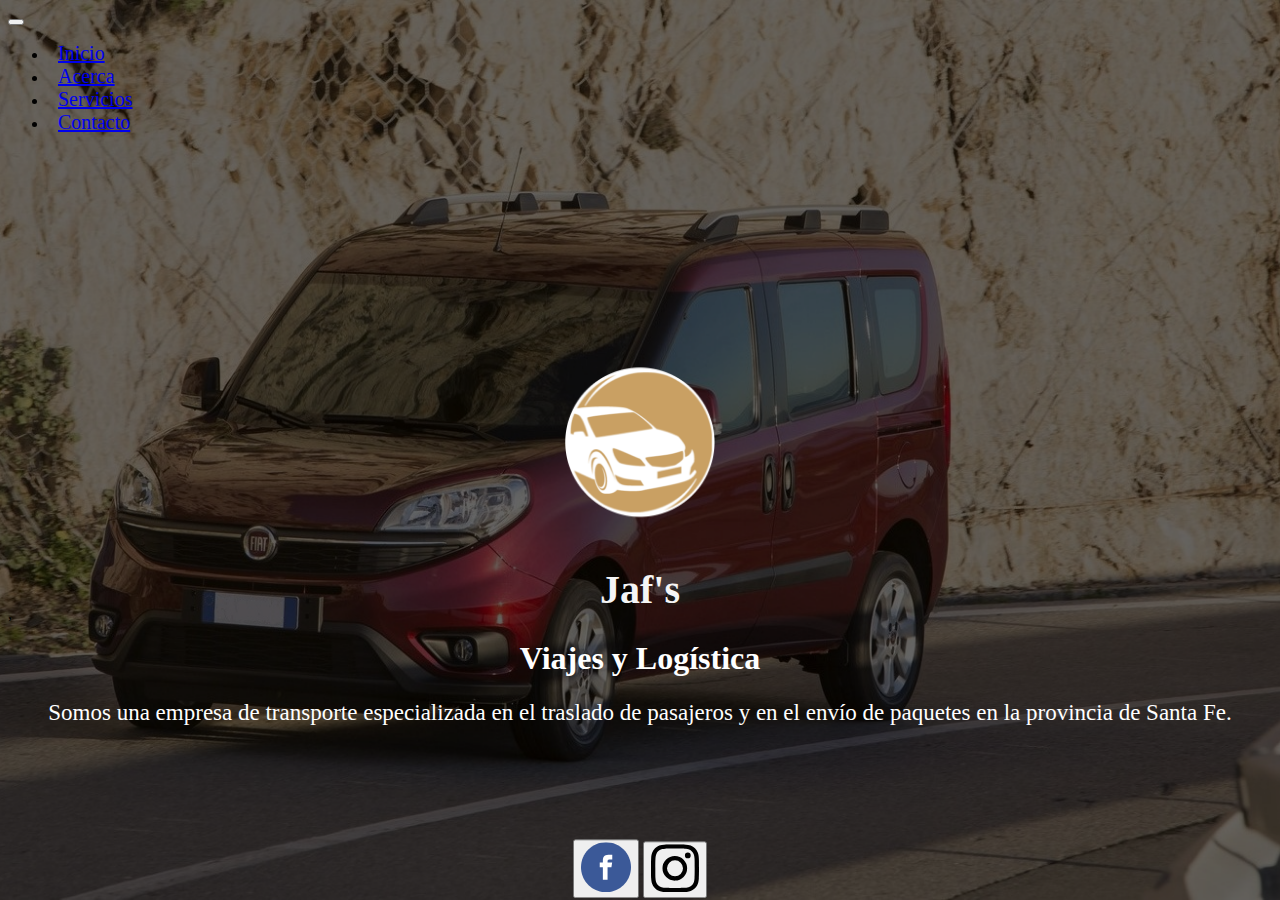
==== commit b36a1622: "Add files via upload" ====
--- a/index.html
+++ b/index.html
@@ -1,19 +1,22 @@
 <!DOCTYPE html>
 <html lang="en">
+
 <head>
-    <meta charset="UTF-8">
-    <meta http-equiv="X-UA-Compatible" content="IE=edge">
-    <meta name="viewport" content="width=device-width, initial-scale=1.0">
-    <title>Inicio</title>
-    <link href="https://cdn.jsdelivr.net/npm/bootstrap@5.0.0-beta2/dist/css/bootstrap.min.css" rel="stylesheet" integrity="sha384-BmbxuPwQa2lc/FVzBcNJ7UAyJxM6wuqIj61tLrc4wSX0szH/Ev+nYRRuWlolflfl" crossorigin="anonymous">
-    <link rel="stylesheet" href="style.css">
+  <meta charset="UTF-8">
+  <meta http-equiv="X-UA-Compatible" content="IE=edge">
+  <meta name="viewport" content="width=device-width, initial-scale=1.0">
+  <title>Inicio</title>
+  <link href="https://cdn.jsdelivr.net/npm/bootstrap@5.0.0-beta2/dist/css/bootstrap.min.css" rel="stylesheet"
+    integrity="sha384-BmbxuPwQa2lc/FVzBcNJ7UAyJxM6wuqIj61tLrc4wSX0szH/Ev+nYRRuWlolflfl" crossorigin="anonymous">
+  <link rel="stylesheet" href="style.css">
 </head>
 
 <body class="mainpage">
   <nav class="navbar navbar-expand-md navbar-dark bg-dark fixed-top">
     <div class="container-fluid">
       <a class="navbar-brand" href="#"></a>
-      <button class="navbar-toggler" type="button" data-bs-toggle="collapse" data-bs-target="#navbarsExampleDefault" aria-controls="navbarsExampleDefault" aria-expanded="false" aria-label="Toggle navigation">
+      <button class="navbar-toggler" type="button" data-bs-toggle="collapse" data-bs-target="#navbarsExampleDefault"
+        aria-controls="navbarsExampleDefault" aria-expanded="false" aria-label="Toggle navigation">
         <span class="navbar-toggler-icon"></span>
       </button>
       <div class="collapse navbar-collapse" id="navbarsExampleDefault">
@@ -35,30 +38,33 @@
     </div>
   </nav>
 
-    <main class="container">
-      <section class="presentation">
-        <div class="row py-lg-5">
-            <div class="col-lg-6 col-md-8 mx-auto" >
-              <img src="img/newlogo.png" class="img-fluid">
-              <br>
-              <h1 class="jafs_name">Jaf's</h1>
-              <h1 class="name">Viajes y Logística</h1>
-              <p class="description">Somos una empresa de transporte especializada en el traslado de pasajeros y en el envío de paquetes en la provincia de Santa Fe.</p>
-              <p>
-                <button type="button" class="btn btn-close-white">
-                    <img src="icon/facebook.svg" alt="Bootstrap" width="50" height="50">
-                </button>
-                <button type="button" class="btn btn-close-white">
-                    <img src="icon/instagram.svg" alt="Bootstrap" width="48" height="48">
-                  </button>
-              </p>
-            </div>
-          </div>
+  <main class="container">
+    <section class="presentation">
+      <div class="row py-lg-5">
+        <div class="col-lg-6 col-md-8 mx-auto">
+          <img src="img/newlogo.png" class="img-fluid">
+          <br>
+          <h1 class="jafs_name">Jaf's</h1>
+          <h1 class="name">Viajes y Logística</h1>
+          <p class="description">Somos una empresa de transporte especializada en el traslado de pasajeros y en el envío
+            de paquetes en la provincia de Santa Fe.</p>
+          <p>
+            <button type="button" class="btn btn-close-white" id="enlace" onclick="GoFacebook()">
+              <img src="icon/facebook.svg" alt="Bootstrap" width="50" height="50">
+            </button>
+            <button type="button" class="btn btn-close-white" id="enlace" onclick="GoInstagram()">
+              <img src="icon/instagram.svg" alt="Bootstrap" width="48" height="48">
+            </button>
+          </p>
+        </div>
+      </div>
     </section>
-    
-    </main>
+  </main>
 
+  ,<script src="index.js"></script>
+  <script src="https://cdn.jsdelivr.net/npm/bootstrap@5.0.0-beta2/dist/js/bootstrap.bundle.min.js"
+    integrity="sha384-b5kHyXgcpbZJO/tY9Ul7kGkf1S0CWuKcCD38l8YkeH8z8QjE0GmW1gYU5S9FOnJ0"
+    crossorigin="anonymous"></script>
+</body>
 
-    <script src="https://cdn.jsdelivr.net/npm/bootstrap@5.0.0-beta2/dist/js/bootstrap.bundle.min.js" integrity="sha384-b5kHyXgcpbZJO/tY9Ul7kGkf1S0CWuKcCD38l8YkeH8z8QjE0GmW1gYU5S9FOnJ0" crossorigin="anonymous"></script>
-</body>
 </html>--- a/style.css
+++ b/style.css
@@ -1,131 +1,147 @@
-.mainpage { 
-    background: url(img/page1.png) no-repeat center center fixed; 
-    height: 100%;
-    -webkit-background-size: cover;
-    -moz-background-size: cover;
-    -o-background-size: cover;
-    background-size: cover;
+.mainpage {
+  background: url(img/page1.png) no-repeat center center fixed;
+  height: 100%;
+  -webkit-background-size: cover;
+  -moz-background-size: cover;
+  -o-background-size: cover;
+  background-size: cover;
 }
 
-.presentation{
-    text-align: center;
-    position: relative;
-    transform: translateY(50%);
-    padding: 8px;
+.presentation {
+  text-align: center;
+  position: relative;
+  transform: translateY(50%);
+  padding: 8px;
 }
 
 ::-webkit-scrollbar {
-    display: none;
+  display: none;
 }
 
-.name{
-    font-size: 32px;
-    text-decoration: bold;
-    color: rgb(255, 255, 255);
+.name {
+  font-size: 32px;
+  text-decoration: bold;
+  color: rgb(255, 255, 255);
 }
 
-.description{
-    font-size: 23px;
-    text-decoration: bold;
-    color: rgb(255, 255, 255);
+.description {
+  font-size: 23px;
+  text-decoration: bold;
+  color: rgb(255, 255, 255);
 }
 
-#send{
-    display: block;
-    transform: translateY(0vh);
+#enlace {
+  position: relative;
+  transform: translateY(10vh);
 }
 
-.btn{
-    position: relative;
-    transform: translateY(10vh);
+.img-fluid {
+  transform: translateY(-2vh);
+  width: 150px;
+  height: 150px;
 }
 
-.img-fluid{
-   transform: translateY(-2vh);
-   width: 150px; 
-   height: 150px;
+.jafs_name {
+  font-size: 40px;
+  color: whitesmoke;
 }
 
-.jafs_name{
-    font-size: 40px;
-    color: whitesmoke;
-}
-
-.nav-link{
-    font-size: 20px;
-    padding: 10px;
+.nav-link {
+  font-size: 20px;
+  padding: 10px;
 }
 
 @media (max-width: 700px) {
-
-    .presentation{
-        text-align: center;
-        position: relative;
-        transform: translateY(30%);
-        padding: 8px;
-    }
-
-    .name{
-        font-size: 25px;
-    }
-    .description{
-        font-size: 18px;
-    }
-    .jafs_name{
-        font-size: 30px;
-    }
-    .btn{
-        position: relative;
-        transform: translateY(0vh);
-        width: 10vh;
-        height: 10vh;
-    }
-    .nav-link{
-        font-size: 18px;
-    }
+  .presentation {
+    text-align: center;
+    position: relative;
+    transform: translateY(30%);
+    padding: 8px;
+  }
+  .name {
+    font-size: 25px;
+  }
+  .description {
+    font-size: 18px;
+  }
+  .jafs_name {
+    font-size: 30px;
+  }
+  #enlace {
+    position: relative;
+    transform: translateY(0vh);
+    width: 10vh;
+    height: 10vh;
+  }
+  .nav-link {
+    font-size: 18px;
+  }
 }
 
 /* ----------------ACERCA---------------- */
 
 .carousel {
-    margin-bottom: 4rem;
-  }
+  margin-bottom: 4rem;
+}
 
-  .carousel-caption {
-    bottom: 3rem;
-    z-index: 10;
-  }
-  
-  .carousel-item {
-    height: 32rem;
-  }
-  .carousel-item > img {
-    position: absolute;
-    top: 0;
-    left: 0;
-    min-width: 100%;
-    height: 32rem;
-  }
-  
-  .carousel-item{
-    background: url(img/page2.png) no-repeat center center; 
-    width: 100%;
-    -webkit-background-size: cover;
-    -moz-background-size: cover;
-    -o-background-size: cover;
-    background-size: cover;
-  }
+.carousel-caption {
+  bottom: 3rem;
+  z-index: 10;
+}
 
-  .marketing .col-lg-4 {
-    margin-bottom: 1.5rem;
-    text-align: center;
-  }
-  .marketing h2 {
-    font-weight: 400;
-  }
+.carousel-item {
+  height: 32rem;
+}
 
-  .marketing .col-lg-4 p {
-    margin-right: .75rem;
-    margin-left: .75rem;
-  }
+.carousel-item>img {
+  position: absolute;
+  top: 0;
+  left: 0;
+  min-width: 100%;
+  height: 32rem;
+}
 
+#page_2 {
+  background: url(img/page2.png) no-repeat center center;
+  width: 100%;
+  -webkit-background-size: cover;
+  -moz-background-size: cover;
+  -o-background-size: cover;
+  background-size: cover;
+}
+
+.marketing .col-lg-4 {
+  margin-bottom: 1.5rem;
+  text-align: center;
+}
+
+.marketing h2 {
+  font-weight: 400;
+}
+
+.marketing .col-lg-4 p {
+  margin-right: .75rem;
+  margin-left: .75rem;
+}
+
+/* ----------------SERVICIOS--------------- */
+
+#page_3 {
+  background: url(img/page3.png) no-repeat center center;
+  width: 100%;
+  -webkit-background-size: cover;
+  -moz-background-size: cover;
+  -o-background-size: cover;
+  background-size: cover;
+}
+
+/* ----------------CONTACTO--------------- */
+
+#page_4 {
+  background: url(img/page4.png) no-repeat center center;
+  width: 100%;
+  -webkit-background-size: cover;
+  -moz-background-size: cover;
+  -o-background-size: cover;
+  background-size: cover;
+}